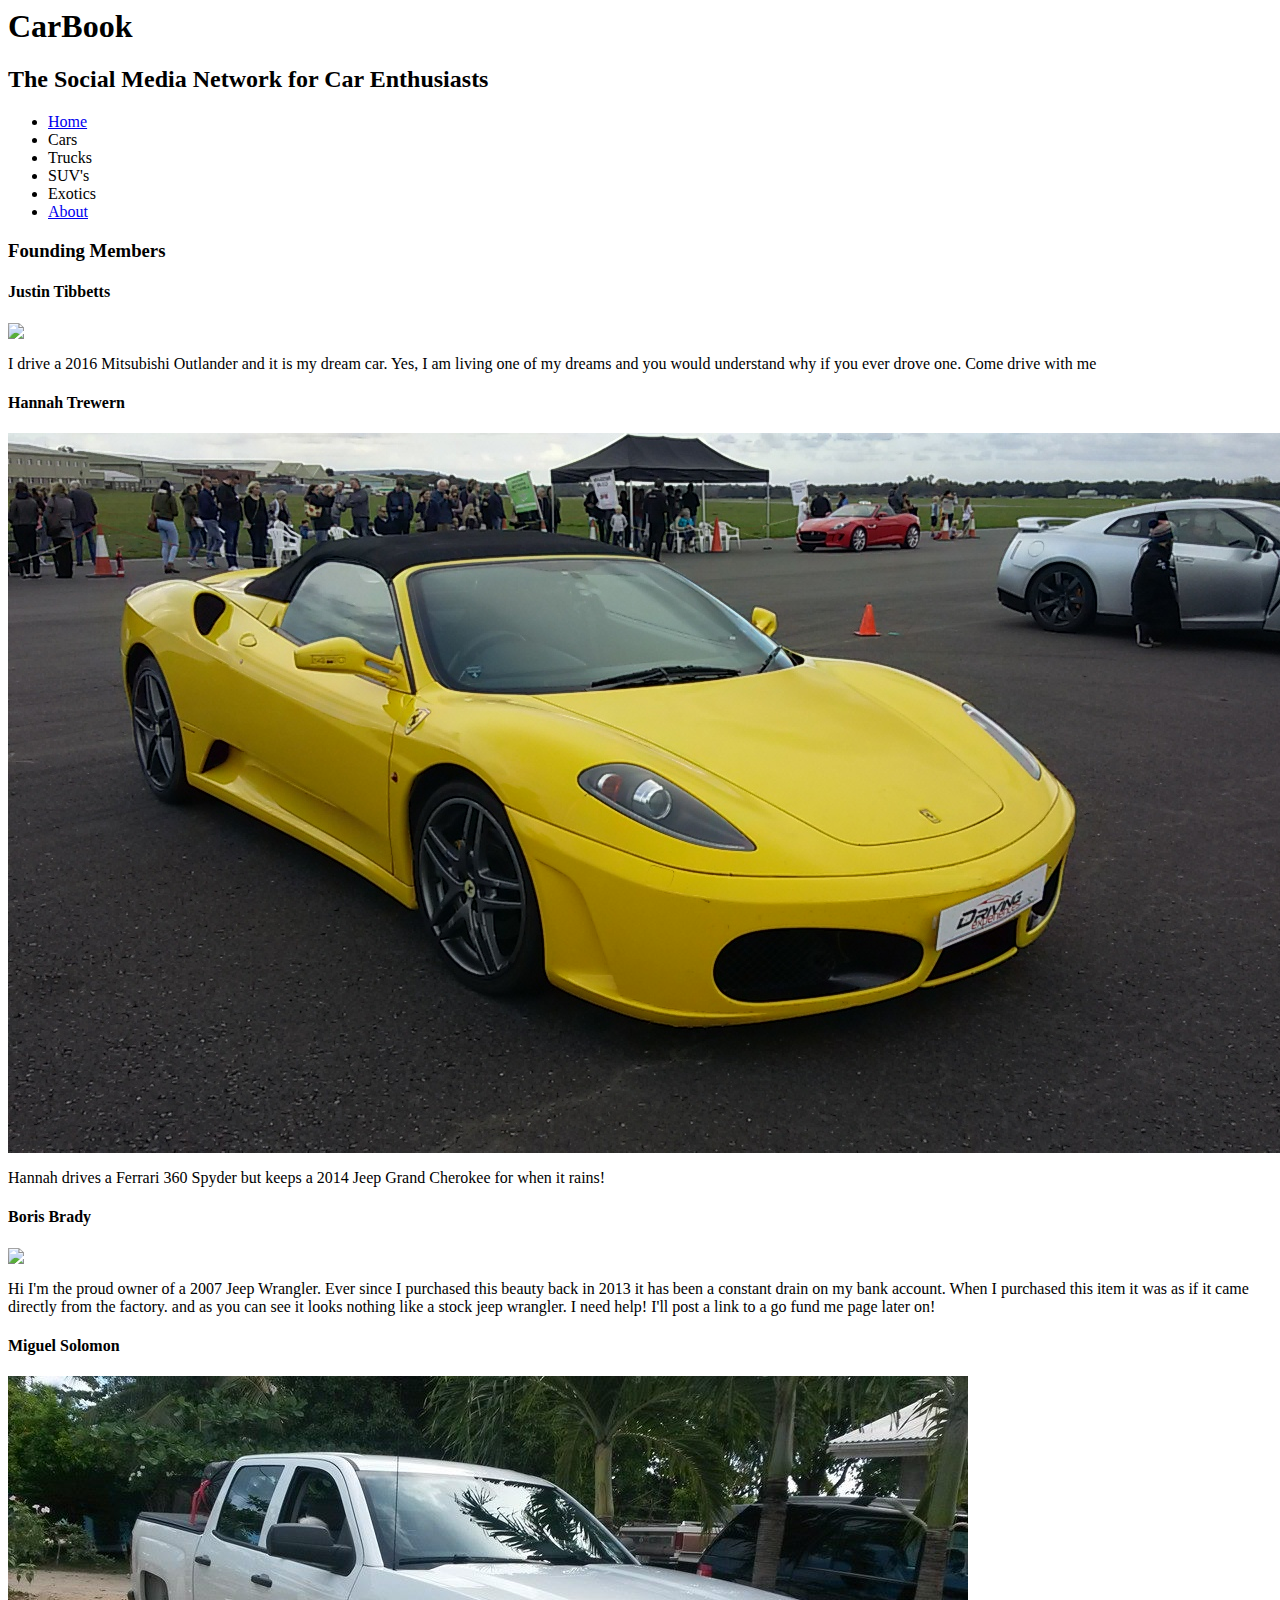
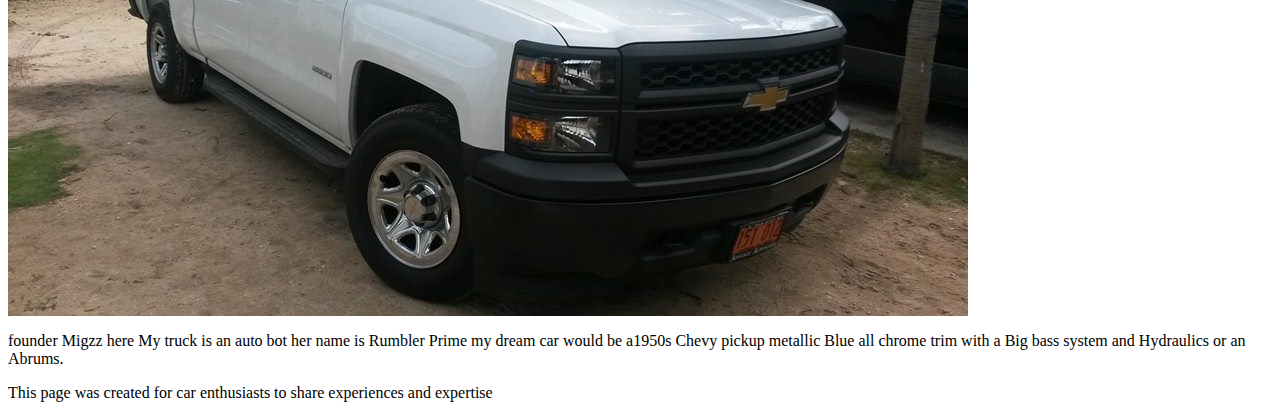
==== about.html @ 30f6e66c "First commit CarBook" ====
<html>
  <head>
     <link href="Carbookindex.css" type="text/css" rel="stylesheet">
  </head>
  <body>
    <header>
      <h1>
        CarBook
      </h1>
      <h2>
      The Social Media Network for Car Enthusiasts
    </header>
    <nav>
      <ul>
        <li>
          <a href="index.html">Home</a>
        </li>
        <li>
          <a>Cars</a>
        </li>
        <li>
          <a>Trucks</a>
        </li>
        <li>
          <a>SUV's</a>
        </li>
        <li>
          <a>Exotics</a>
        </li>
        <li>
          <a href="about.html">About</a>
        </li>
    </nav>
    <section>
  <head>
    <h3>
      Founding Members
    </h3>
  </head>
  <h4>
    Justin Tibbetts
  </h4>
  <img src ="jtcar.jpg">
  <P> I drive a 2016 Mitsubishi Outlander and it is my dream car. Yes, I am living one of my dreams and you would understand why if you ever drove one. Come drive with me
  </p>
  <h4>
    Hannah Trewern
  </h4>
  <img src ="htcar.jpg">
  <P> Hannah drives a Ferrari 360 Spyder but keeps a 2014 Jeep Grand Cherokee for when it rains!
  </p>
  <h4>
    Boris Brady
  </h4>
  <img src ="bbcar.jpg">
  <P> Hi I'm the proud owner of a 2007 Jeep Wrangler. Ever since I purchased this beauty back in 2013 it has been a constant drain on my bank account. When I purchased this item it was as if it came directly from the factory. and as you can see it looks nothing like a stock jeep wrangler. I need help! I'll post a link to a go fund me page later on!
  </p>
  <h4>
    Miguel Solomon
  </h4>
  <img src ="mscar.jpg">
  <P> founder Migzz here My truck is an auto bot her name is Rumbler Prime my dream car would be a1950s Chevy pickup metallic Blue all chrome trim with a Big bass system and Hydraulics or an Abrums.
  </p>
    </section>
  </body>

<footer>
  This page was created for car enthusiasts to share experiences and expertise
</footer>
</html>
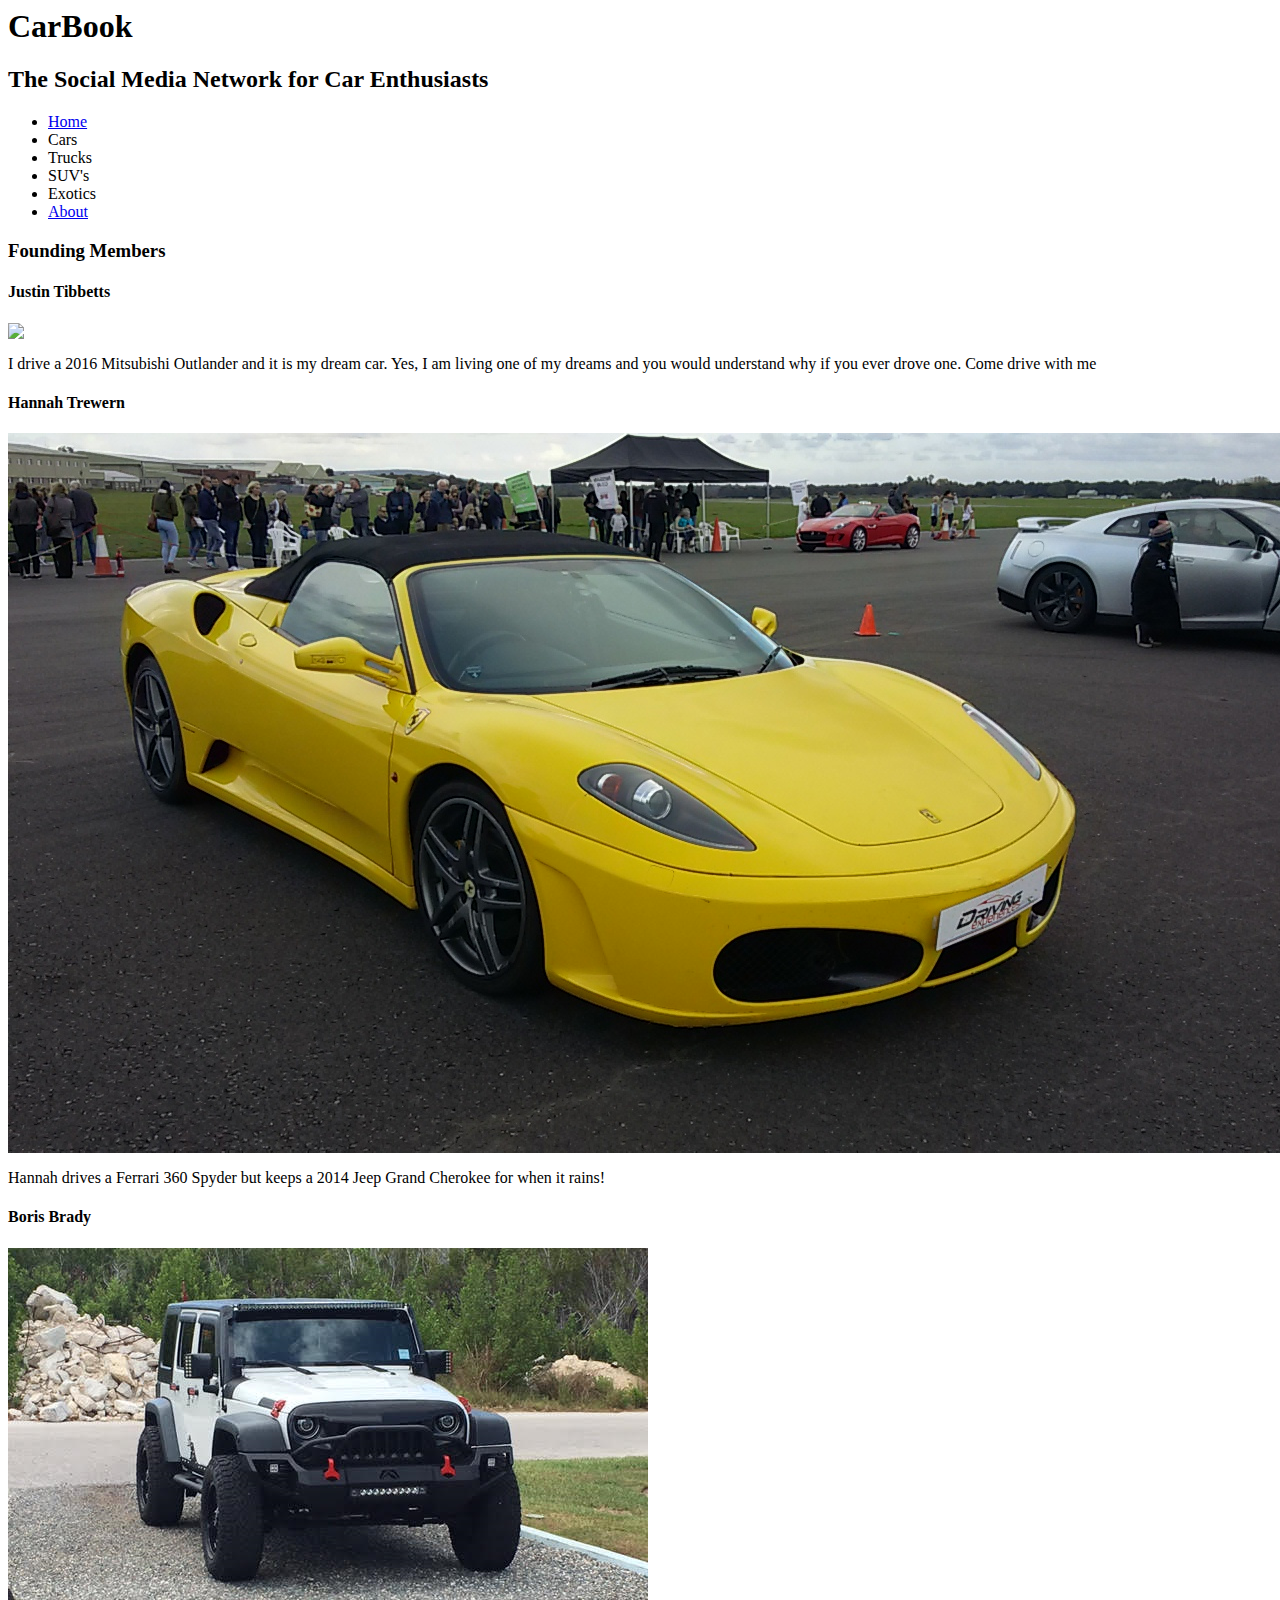
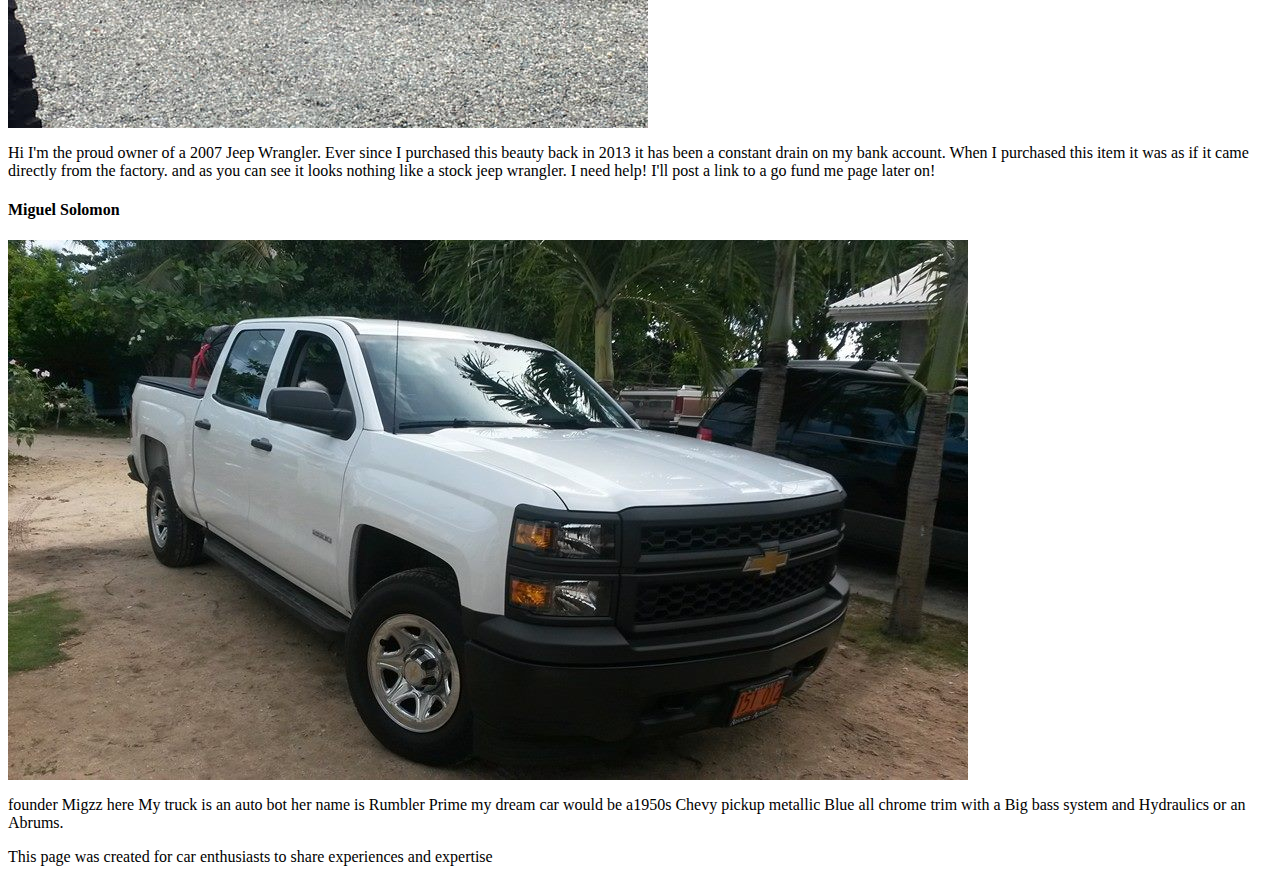
==== commit f7c2230a: "Corrected Image name for Boris car" ====
--- a/about.html
+++ b/about.html
@@ -40,7 +40,7 @@
   <h4>
     Justin Tibbetts
   </h4>
-  <img src ="jtcar.jpg">
+  <img src ="Jtcar.jpg">
   <P> I drive a 2016 Mitsubishi Outlander and it is my dream car. Yes, I am living one of my dreams and you would understand why if you ever drove one. Come drive with me
   </p>
   <h4>
@@ -52,7 +52,7 @@
   <h4>
     Boris Brady
   </h4>
-  <img src ="bbcar.jpg">
+  <img src ="White.png">
   <P> Hi I'm the proud owner of a 2007 Jeep Wrangler. Ever since I purchased this beauty back in 2013 it has been a constant drain on my bank account. When I purchased this item it was as if it came directly from the factory. and as you can see it looks nothing like a stock jeep wrangler. I need help! I'll post a link to a go fund me page later on!
   </p>
   <h4>
@@ -63,7 +63,6 @@
   </p>
     </section>
   </body>
-
 <footer>
   This page was created for car enthusiasts to share experiences and expertise
 </footer>
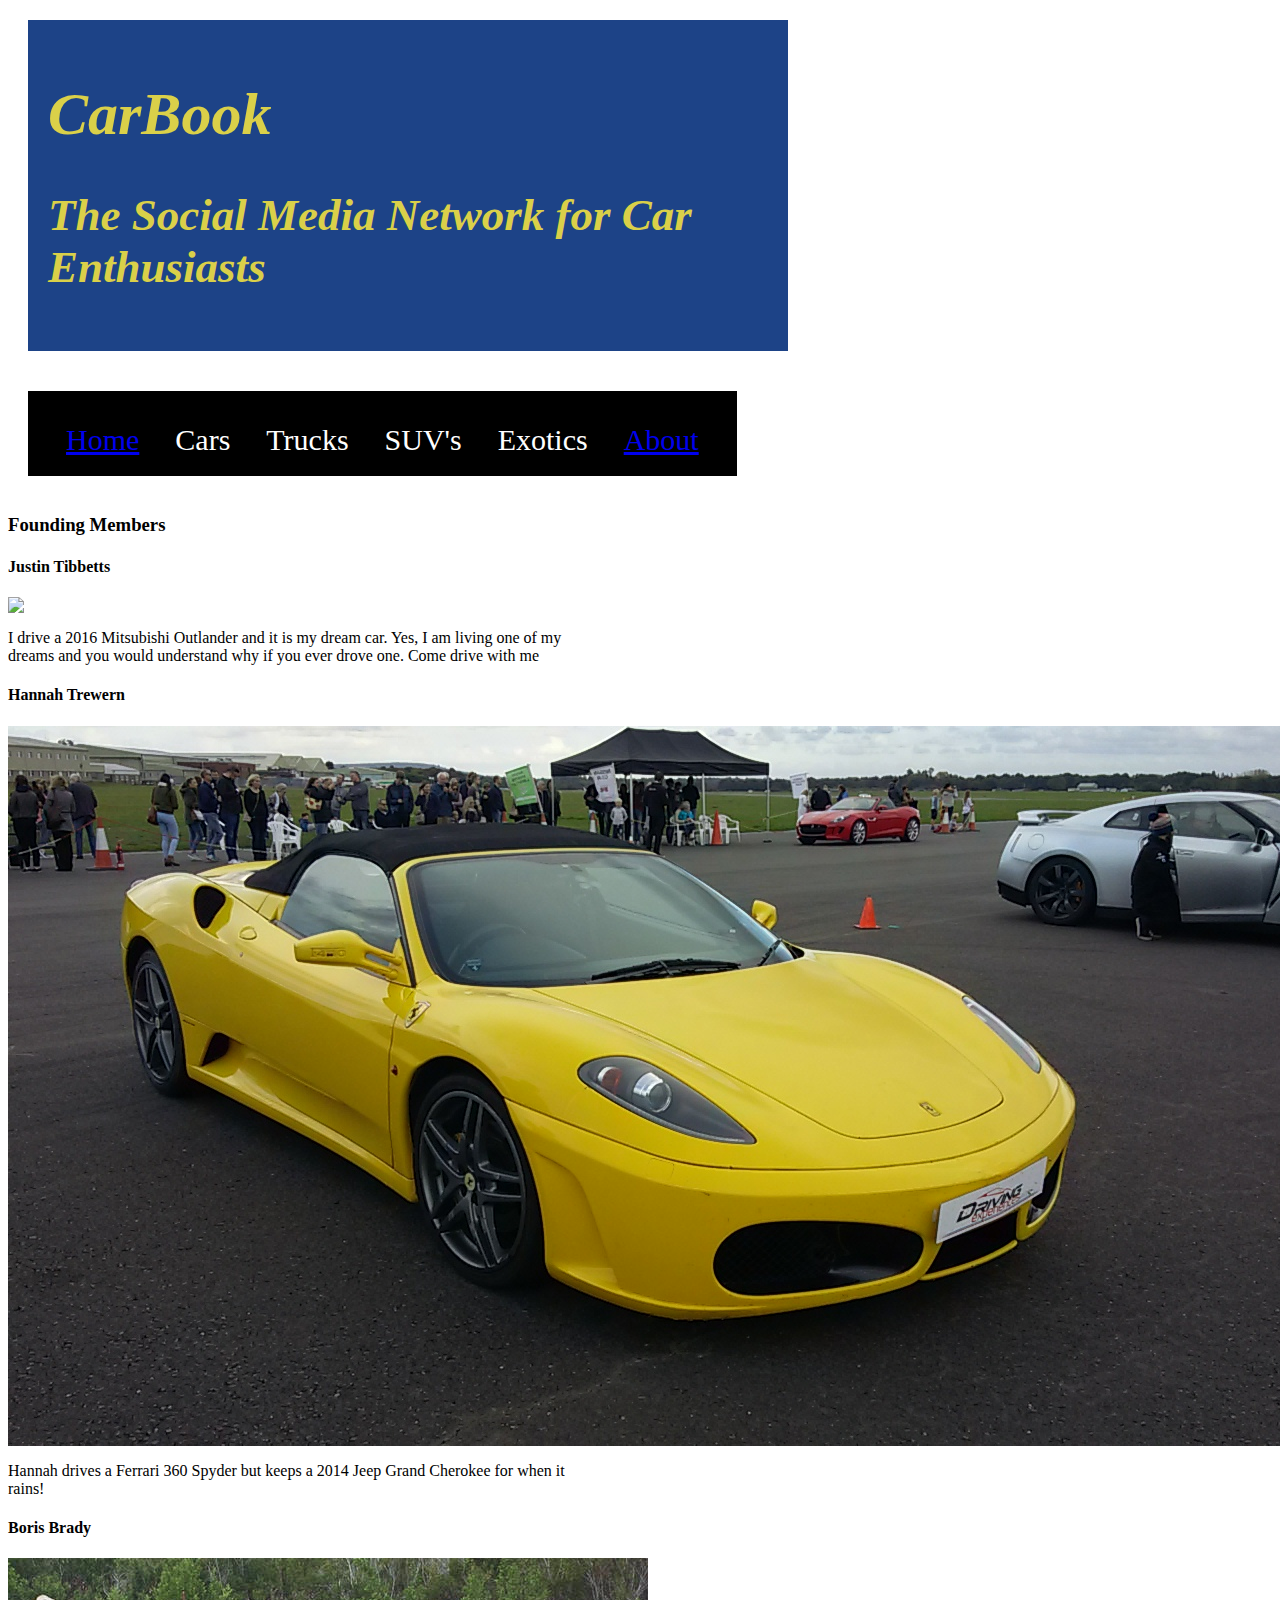
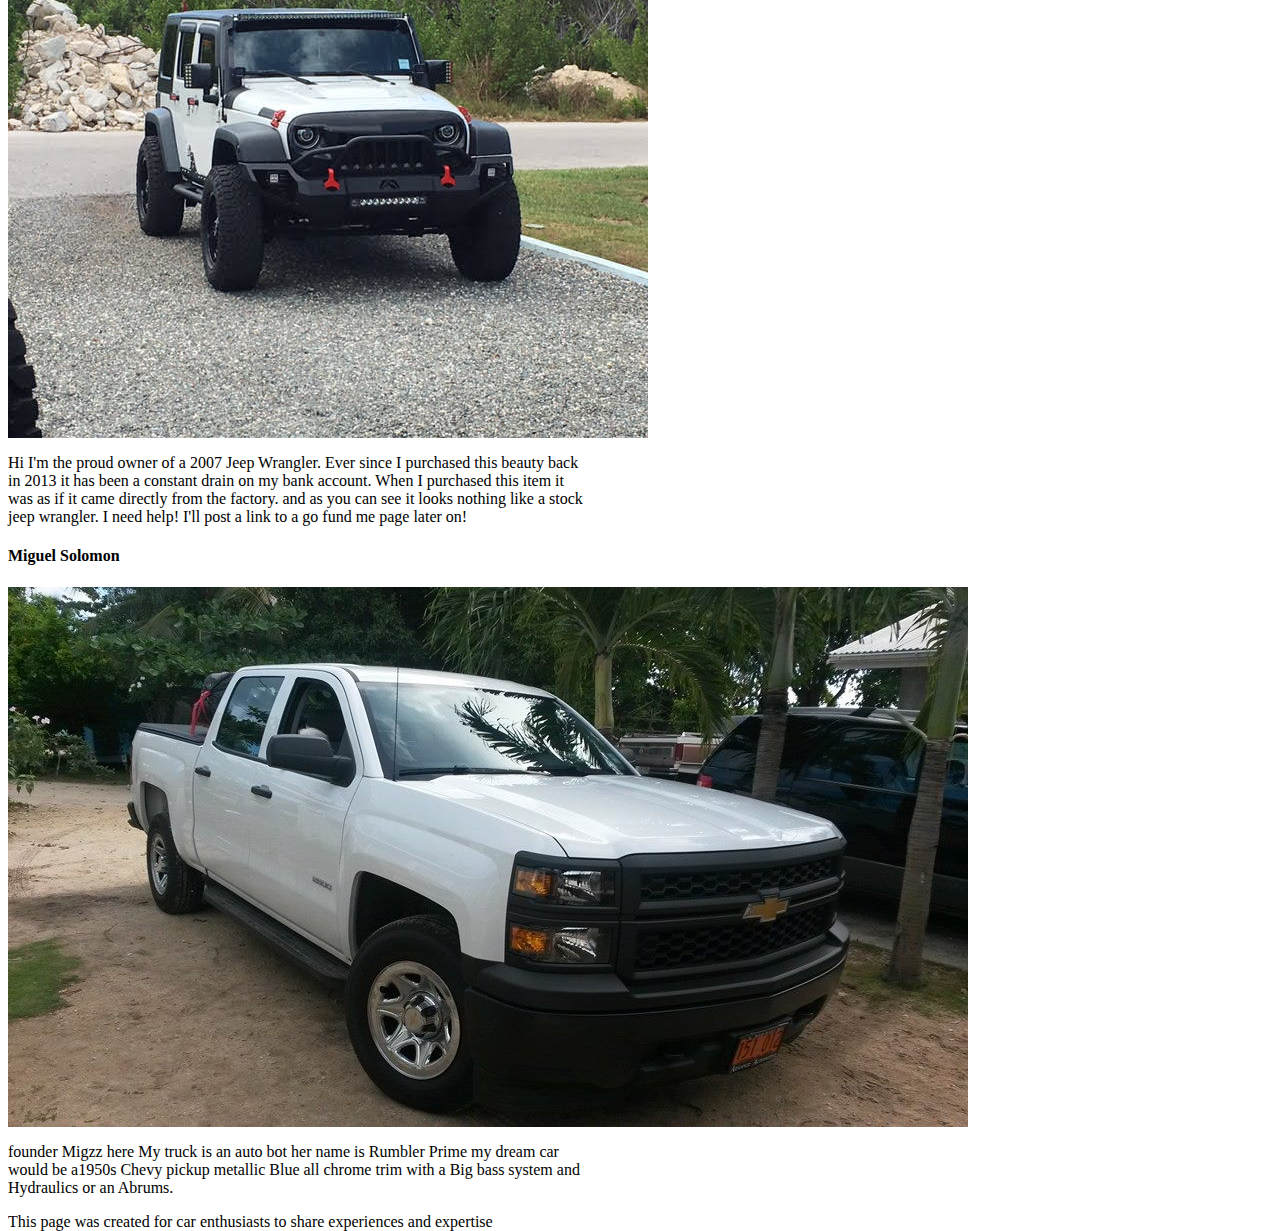
==== commit 165fe5b2: "Corrected CSS link name" ====
--- a/about.html
+++ b/about.html
@@ -1,6 +1,6 @@
 <html>
   <head>
-     <link href="Carbookindex.css" type="text/css" rel="stylesheet">
+     <link href="CarbookIndex.css" type="text/css" rel="stylesheet">
   </head>
   <body>
     <header>
--- a/CarbookIndex.css
+++ b/CarbookIndex.css
@@ -0,0 +1,65 @@
+html {
+  height: 100%;
+}
+body {
+ width: 800px;
+ height: 100%;
+}
+
+header {
+  background-color: #1d4387;
+  padding: 20px;
+  margin: 20px;
+  font-size: 30px;
+  font-style: italic;
+  color: #dad049;
+  display: run-in;
+}
+nav {
+  float: left;
+}
+nav ul {
+  background-color: black;
+  padding: 20px;
+  margin: 20px;
+  float: left;
+  font-size: 30px;
+  font-style: normal;
+  color: white;
+  border-bottom: ;
+  list-style-type: none;
+}
+nav li {
+  float: left;
+}
+nav li a {
+  display: block;
+  height: 25px;
+  padding: 12px 18px 8px 18px;
+  vertical-align: middle;
+}
+a {
+  color: #inherit;
+}
+section {
+  width: 73%;
+  display: inline-block;
+  float: left;
+}
+aside {
+  width: 17%;
+  display: inline-block;
+  background-color:;
+  padding:;
+  min-height: 100%;
+}
+aside ul {
+  list-style-type: none;
+}
+footer {
+  width: 790px;
+  background-color:;
+  color:;
+  clear: both;
+  display: block;
+}
